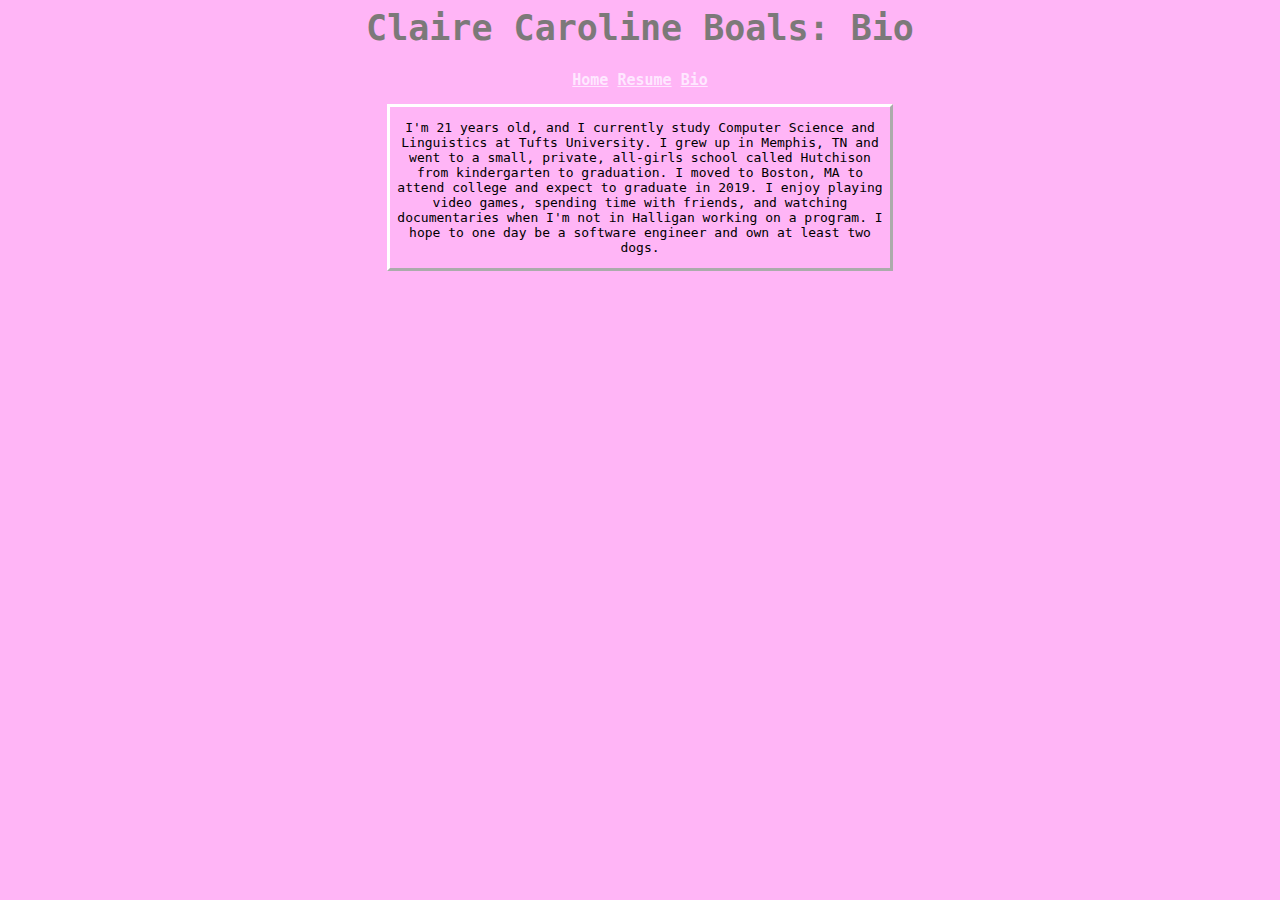
==== bio.html @ 1526ec16 "added bio page and updated stylesheet" ====
<html>


<head>
        <title>Claire Boals Bio</title>
        <link rel="stylesheet" type="text/css" href="style.css">
</head>


<body>
        <h1>Claire Caroline Boals: Bio</h1>
        <div class="navbar">
                <a href="index.html">Home</a>
                <a href="resume.html">Resume</a>
                <a href="bio.html">Bio</a>
        </div>
        <br>
        <div class="bio">
                <p>I'm 21 years old, and I currently study Computer Science and Linguistics at Tufts University. I grew up in Memphis, TN and went to a small, private, all-girls school called Hutchison from kindergarten to graduation. I moved to Boston, MA to attend college and expect to graduate in 2019. I enjoy playing video games, spending time with friends, and watching documentaries when I'm not in Halligan working on a program. I hope to one day be a software engineer and own at least two dogs.</p>
        </div>

</body>


</html>
---- style.css ----
body {
        background-color: #ffb5f6;
        font-family: monospace;
}

h1 {
        color: #7c7979;
        text-align: center;
        font-size: 35px;
}

.navbar {
        text-align: center;
        font-weight: bold;
        font-size: 15px;
}

a {
        color: #fee8ff;
}

img {
        align-self: center;
        height: 500px;
        display: block;
        margin-left: auto;
        margin-right: auto;
}

.rblock {
        color: #595659;
}

h2 {
        font-size: 25px;
        font-style: italic;
        font-family: sans-serif;
}

.bio {
        text-align: center;
        width: 500px;
        margin: auto;
        border: 3px outset white;
}
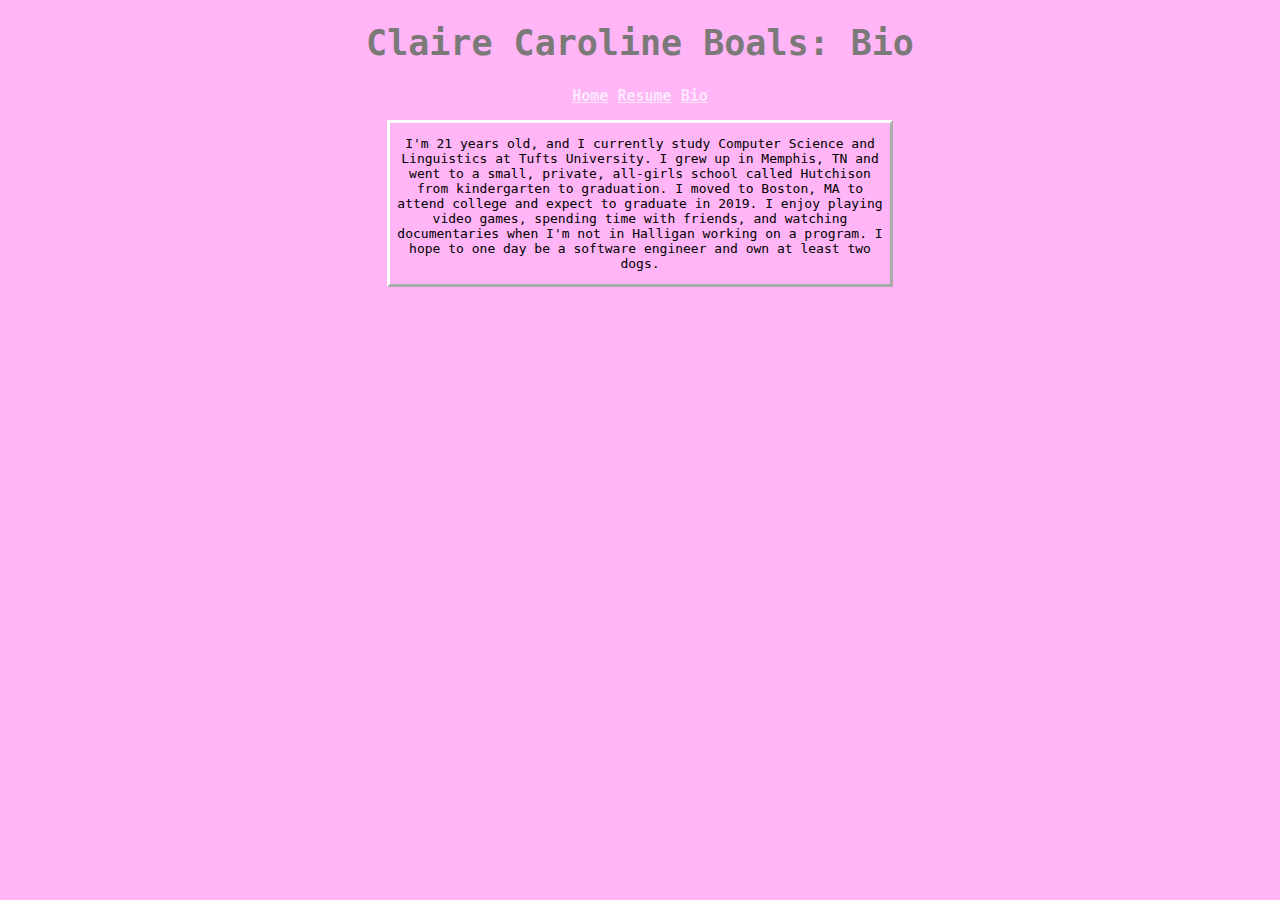
==== commit 105e958b: "added doctypes to html files" ====
--- a/bio.html
+++ b/bio.html
@@ -1,3 +1,4 @@
+<!DOCTYPE html>
 <html>
 
 
